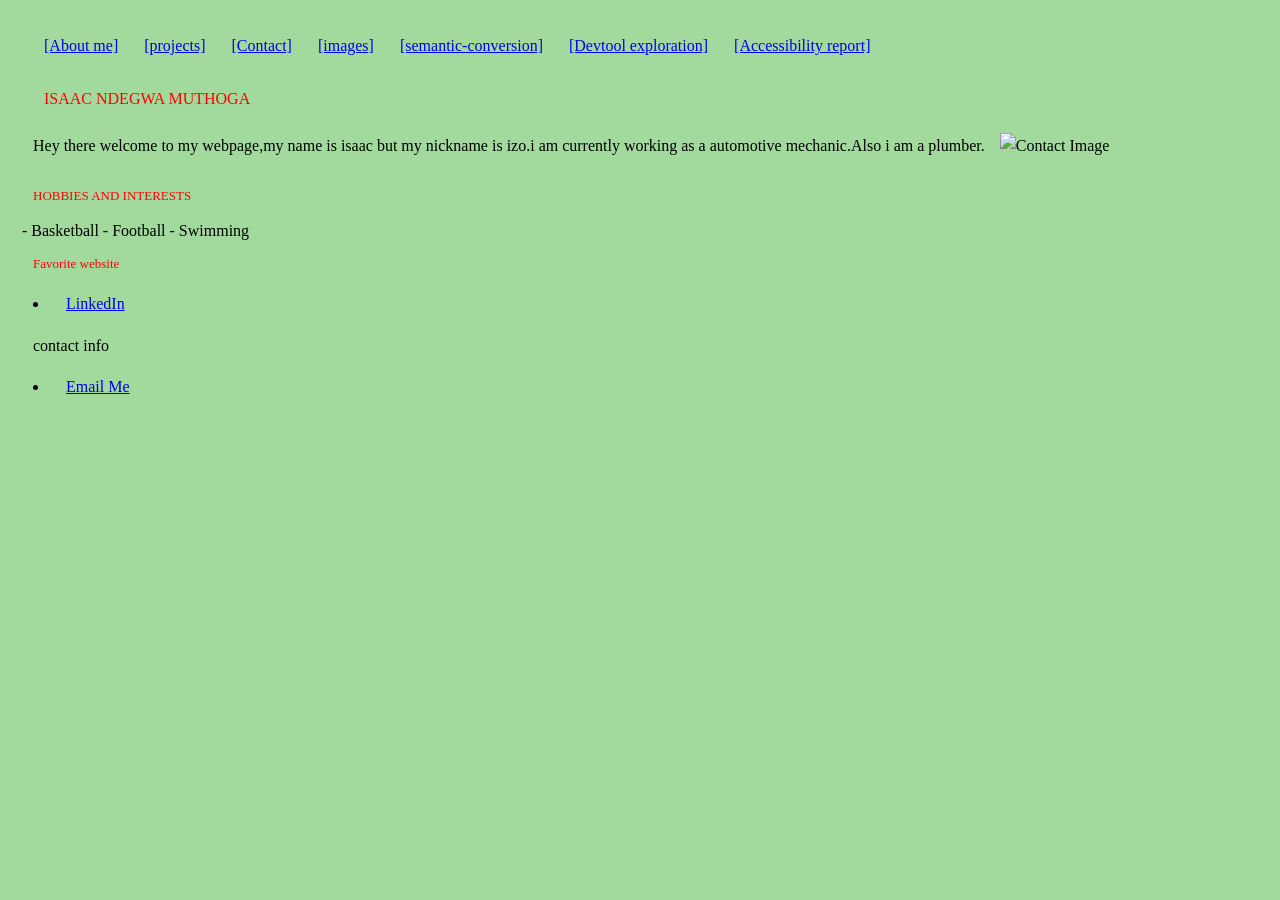
==== index.html @ 2858ba60 "Modify navigation links in index.html Updated navigation links to include brackets around link text." ====
<!DOCTYPE html>
<html lang="en">
  <head>
          <meta charset="UTF-8">
  <meta name="viewport" content="width=device-width, initial-scale=1.0">
  <meta title=Your Name - About Me</title>
    <link rel="stylesheet" href="styles.css">
  </head>
  <body>
    <nav>    
      <a href="about.html">[About me]</a>
      <a href="projects.html">[projects]</a>
      <a href="contact.html">[Contact]</a>
      <a href="images.html">[images]</a>
      <a href="semantic-conversion.html">[semantic-conversion]</a>
      <a href="devtools-exploration.md">[Devtool exploration]</a>
      <a href="accessibility-report.md">[Accessibility report]</a>
    </nav>
    <header>
    <h1>ISAAC NDEGWA MUTHOGA</h1>
    Hey there welcome to my webpage,my name is isaac but my nickname is izo.i am currently working as a automotive mechanic.Also i am a plumber.
    <img src="images/contact-image.jpg" alt="Contact Image" width="300" height="200"  />
    </header>
    <h2>HOBBIES AND INTERESTS</h2>
      - Basketball
      - Football
      - Swimming
    <h2>Favorite website</h2>
        <li><a href="https://www.linkedin.com/in/izokizing">LinkedIn</a></li>

    <h3>contact info</h3>
        <li><a href="mailto:izokizing@gmail.com">Email Me</a></li>
    
  </body>
</html>
---- styles.css ----
* {
  margin: 6px;
  padding: 5px;
  box-sizing: border-box;
}
* {
   font-size: 16px;
   font-weight: 400;
   line-height:1.6;
}
body{
    background-color: rgb(162, 218, 158);
    border-radius: 10%;
    border-color: brown;
}
h1 {
    color: red;
    font-size: medium;
    font-family:'Lucida Sans', 'Lucida Sans Regular', 'Lucida Grande', 'Lucida Sans Unicode', Geneva, Verdana, sans-serif
    text-align: center;
}
h2 {
    color: red;
    font-size: small;
    font-family:'Lucida Sans', 'Lucida Sans Regular', 'Lucida Grande', 'Lucida Sans Unicode', Geneva, Verdana, sans-serif
    text-align: center;
    font-weight: 100;
}
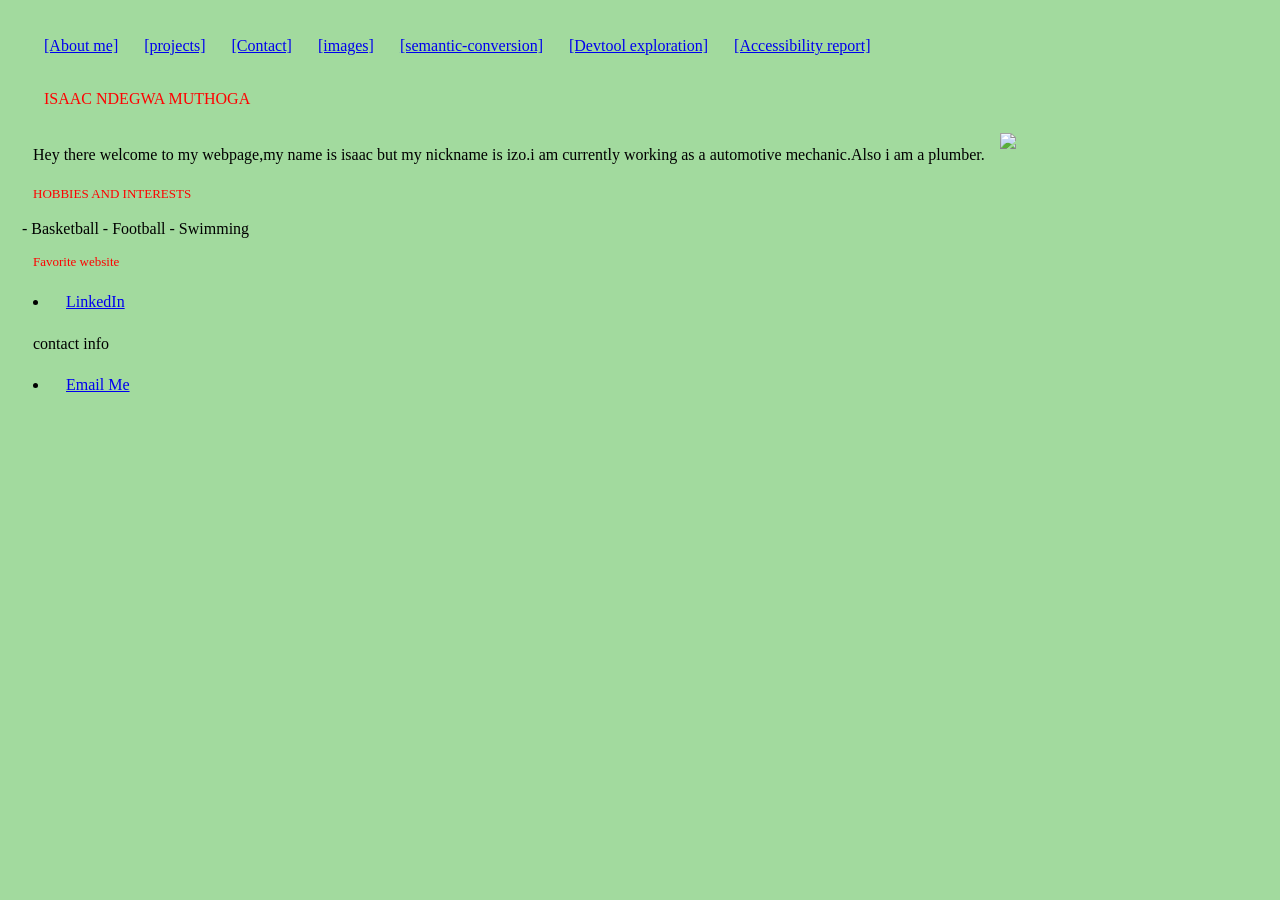
==== commit ee42a35a: "Change contact image to a new URL Updated the contact image source to a new URL." ====
--- a/index.html
+++ b/index.html
@@ -19,7 +19,7 @@
     <header>
     <h1>ISAAC NDEGWA MUTHOGA</h1>
     Hey there welcome to my webpage,my name is isaac but my nickname is izo.i am currently working as a automotive mechanic.Also i am a plumber.
-    <img src="images/contact-image.jpg" alt="Contact Image" width="300" height="200"  />
+    <img src="https://encrypted-tbn0.gstatic.com/images?q=tbn:ANd9GcTyEqsu9bS4aT_3uhyxHuRRURYOnpZPOI2XChj4JqYaNA&s">
     </header>
     <h2>HOBBIES AND INTERESTS</h2>
       - Basketball
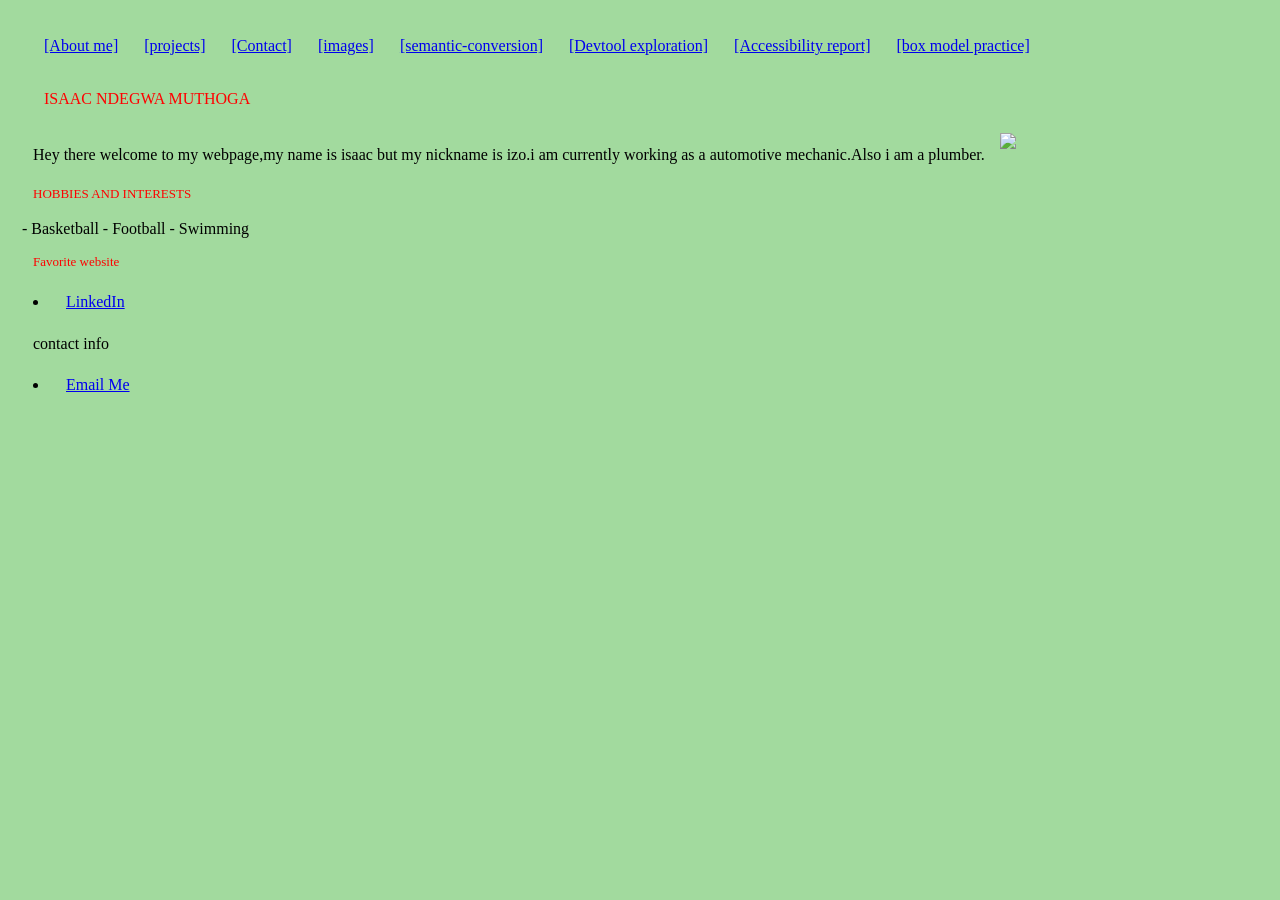
==== commit e8d8cc94: "Update index.html" ====
--- a/index.html
+++ b/index.html
@@ -15,6 +15,7 @@
       <a href="semantic-conversion.html">[semantic-conversion]</a>
       <a href="devtools-exploration.md">[Devtool exploration]</a>
       <a href="accessibility-report.md">[Accessibility report]</a>
+      <a href="box-model-practice.html">[box model practice]</a>
     </nav>
     <header>
     <h1>ISAAC NDEGWA MUTHOGA</h1>
--- a/styles.css
+++ b/styles.css
@@ -26,3 +26,20 @@
     text-align: center;
     font-weight: 100;
 }
+.broken-box{
+  width: 300px;
+  padding: 20px;
+  border: none;
+}
+.card{
+  width: 300px;
+  padding: 20px;
+  border: 1px solid gray;
+}
+.card-img{
+  width: 100%;
+  height: auto;
+}
+.card-title{
+  margin-bottom: 15px;
+}
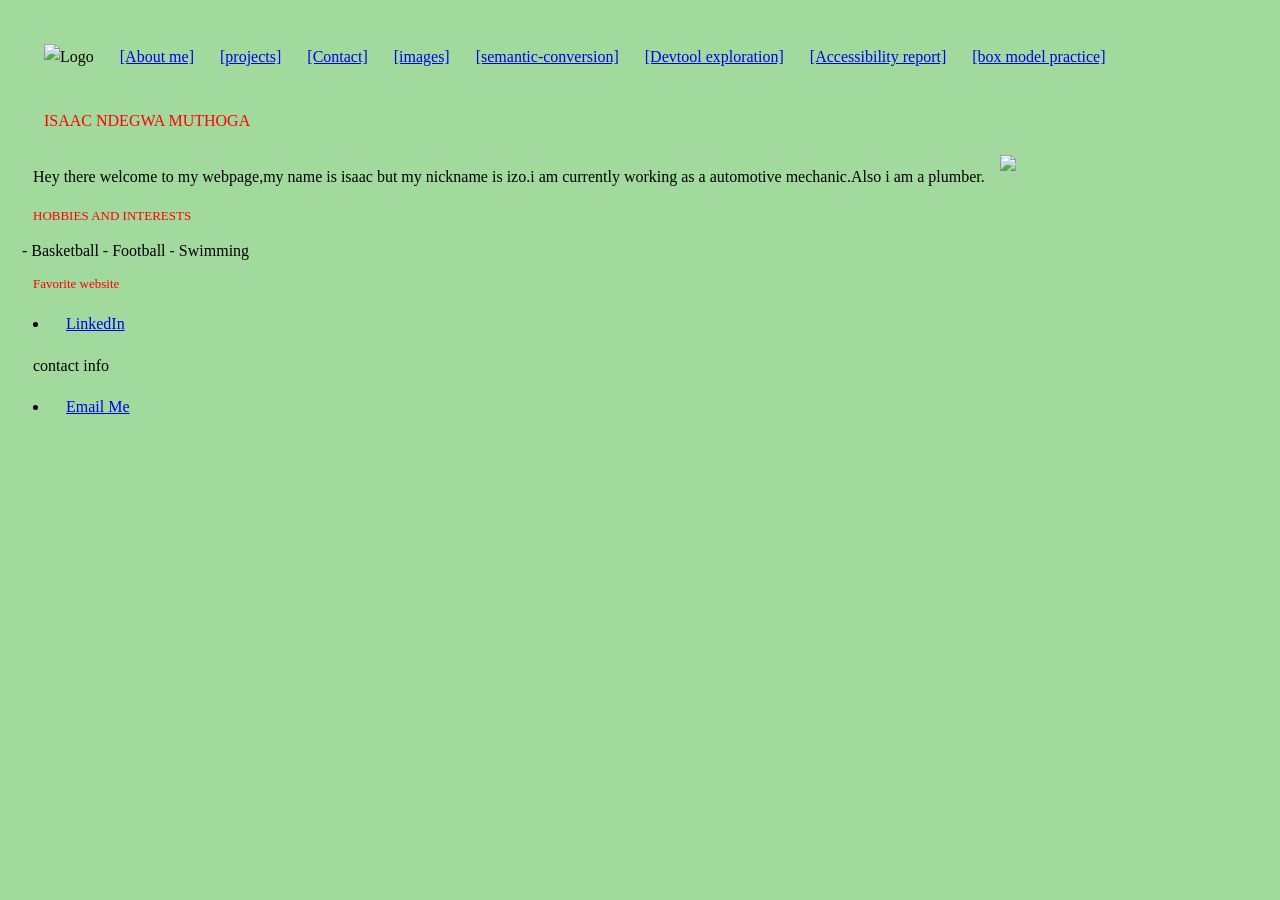
==== commit 53b956b2: "Add logo image to navigation bar" ====
--- a/index.html
+++ b/index.html
@@ -7,7 +7,8 @@
     <link rel="stylesheet" href="styles.css">
   </head>
   <body>
-    <nav>    
+    <nav>
+      <img src="download.png" alt="Logo" width="150" height="50">
       <a href="about.html">[About me]</a>
       <a href="projects.html">[projects]</a>
       <a href="contact.html">[Contact]</a>
@@ -20,7 +21,8 @@
     <header>
     <h1>ISAAC NDEGWA MUTHOGA</h1>
     Hey there welcome to my webpage,my name is isaac but my nickname is izo.i am currently working as a automotive mechanic.Also i am a plumber.
-    <img src="https://encrypted-tbn0.gstatic.com/images?q=tbn:ANd9GcTyEqsu9bS4aT_3uhyxHuRRURYOnpZPOI2XChj4JqYaNA&s">
+    
+      <img src="https://encrypted-tbn0.gstatic.com/images?q=tbn:ANd9GcTyEqsu9bS4aT_3uhyxHuRRURYOnpZPOI2XChj4JqYaNA&s">
     </header>
     <h2>HOBBIES AND INTERESTS</h2>
       - Basketball
--- a/styles.css
+++ b/styles.css
@@ -43,3 +43,16 @@
 .card-title{
   margin-bottom: 15px;
 }
+.root{
+  --font-base: 1rem;
+  --font-4*1: 2.25rem;
+  --font-3*1: 1.75rem;
+  --font-small: 0.875rem;
+}
+.root{
+  --color-primary:purple;
+  --color-secondary:yellow;
+  --color-background:light-green;
+  --color-text:ruby-red;
+  --color-muted:gray;
+}
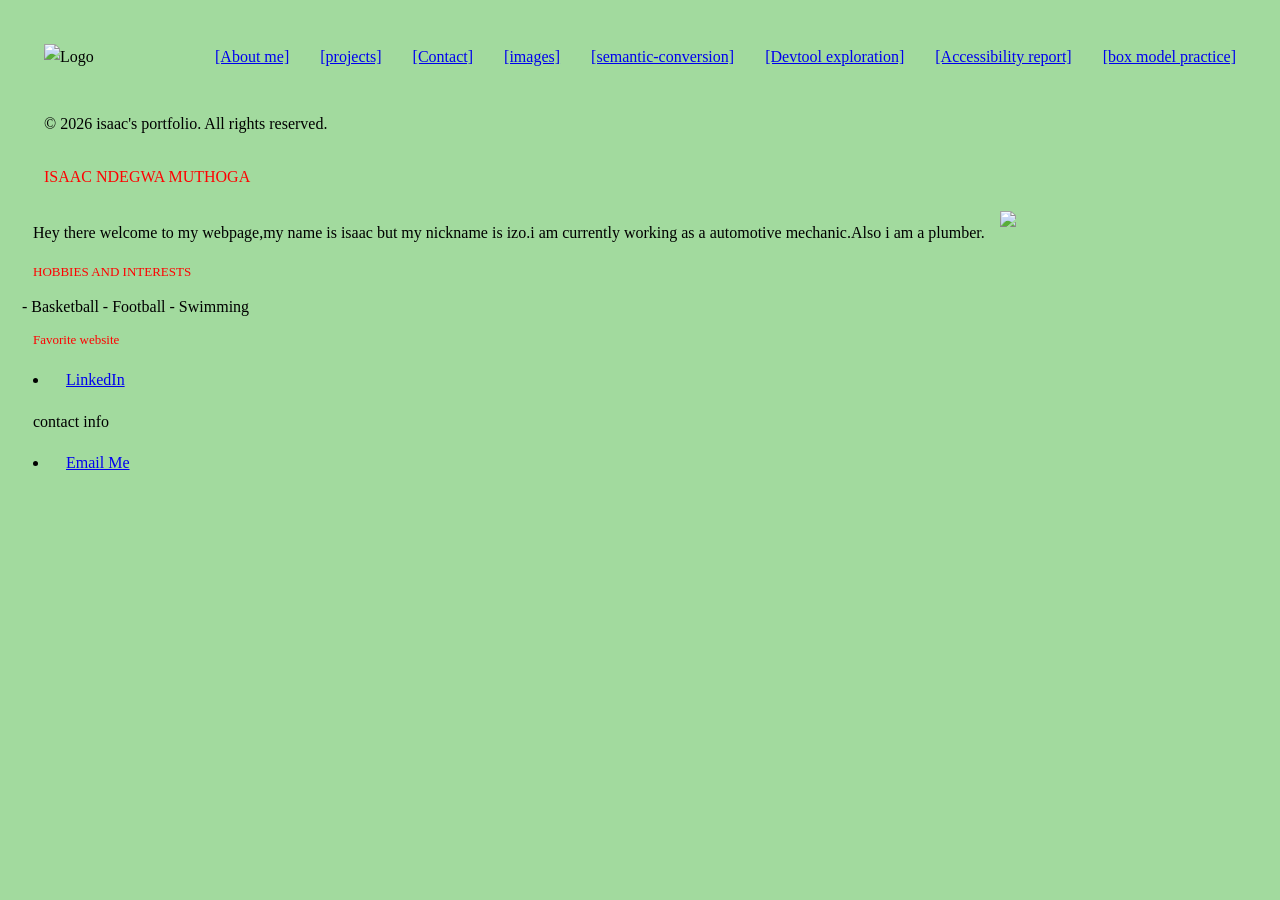
==== commit 9d6320bf: "Add footer with copyright information" ====
--- a/index.html
+++ b/index.html
@@ -18,6 +18,9 @@
       <a href="accessibility-report.md">[Accessibility report]</a>
       <a href="box-model-practice.html">[box model practice]</a>
     </nav>
+    <footer>
+     <small>&copy; 2026 isaac's portfolio. All rights reserved.</small>
+    </footer>
     <header>
     <h1>ISAAC NDEGWA MUTHOGA</h1>
     Hey there welcome to my webpage,my name is isaac but my nickname is izo.i am currently working as a automotive mechanic.Also i am a plumber.
--- a/styles.css
+++ b/styles.css
@@ -56,3 +56,14 @@
   --color-text:ruby-red;
   --color-muted:gray;
 }
+about.html{
+  background-color: orange;
+  h1{
+    color: yellow;
+  }
+}
+nav{
+  display: flex;
+  justify-content: space-between;
+}
+
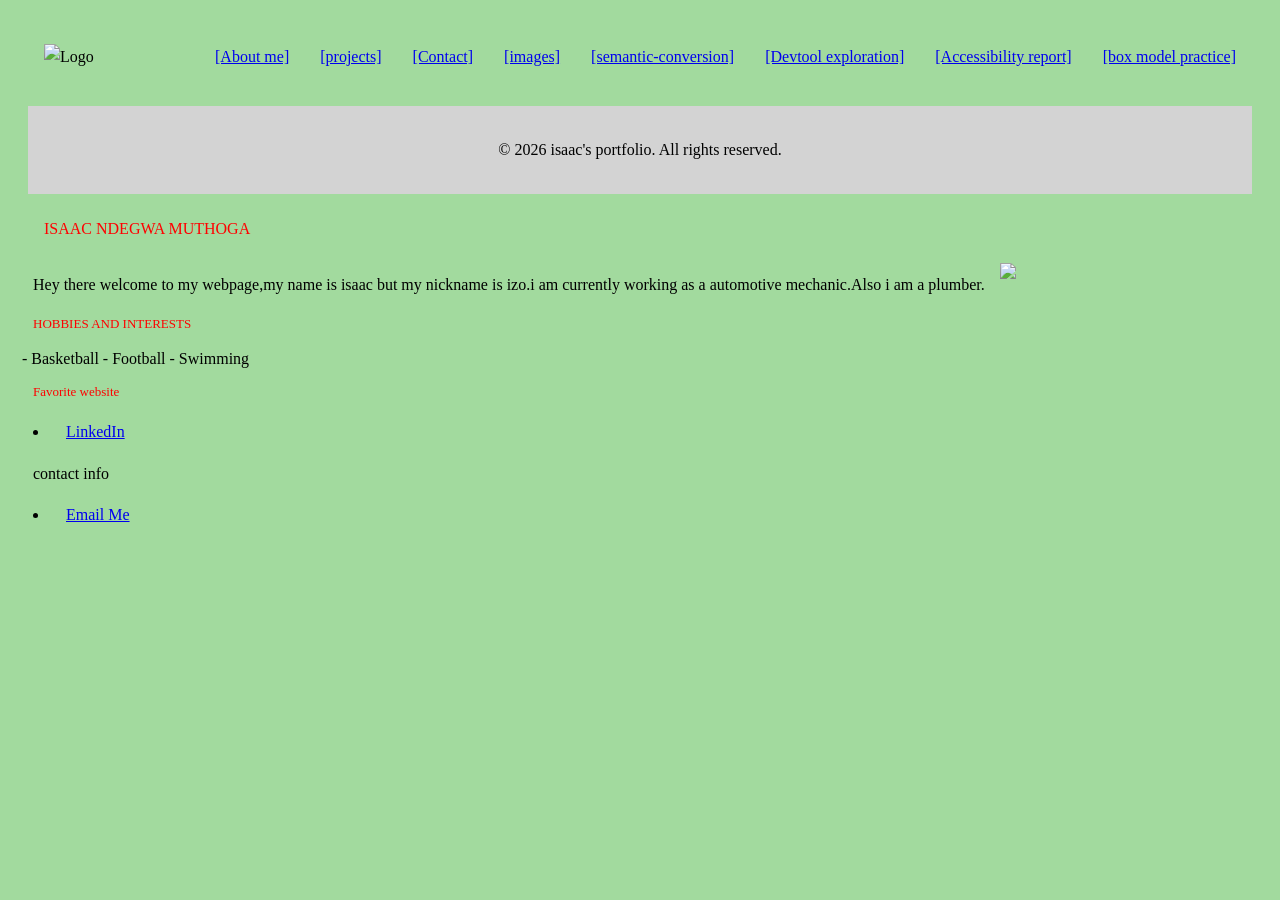
==== commit 869b0f0c: "Fix image tag formatting in index.html" ====
--- a/index.html
+++ b/index.html
@@ -25,7 +25,7 @@
     <h1>ISAAC NDEGWA MUTHOGA</h1>
     Hey there welcome to my webpage,my name is isaac but my nickname is izo.i am currently working as a automotive mechanic.Also i am a plumber.
     
-      <img src="https://encrypted-tbn0.gstatic.com/images?q=tbn:ANd9GcTyEqsu9bS4aT_3uhyxHuRRURYOnpZPOI2XChj4JqYaNA&s">
+    <img src="https://encrypted-tbn0.gstatic.com/images?q=tbn:ANd9GcTyEqsu9bS4aT_3uhyxHuRRURYOnpZPOI2XChj4JqYaNA&s">
     </header>
     <h2>HOBBIES AND INTERESTS</h2>
       - Basketball
--- a/styles.css
+++ b/styles.css
@@ -26,7 +26,7 @@
     text-align: center;
     font-weight: 100;
 }
-.broken-box{
+.broken-box {
   width: 300px;
   padding: 20px;
   border: none;
@@ -36,27 +36,27 @@
   padding: 20px;
   border: 1px solid gray;
 }
-.card-img{
+.card-img {
   width: 100%;
   height: auto;
 }
-.card-title{
+.card-title {
   margin-bottom: 15px;
 }
-.root{
+.root {
   --font-base: 1rem;
   --font-4*1: 2.25rem;
   --font-3*1: 1.75rem;
   --font-small: 0.875rem;
 }
-.root{
+.root {
   --color-primary:purple;
   --color-secondary:yellow;
-  --color-background:light-green;
-  --color-text:ruby-red;
+  --color-background:green;
+  --color-text:red;
   --color-muted:gray;
 }
-about.html{
+about.html-body {
   background-color: orange;
   h1{
     color: yellow;
@@ -66,4 +66,10 @@
   display: flex;
   justify-content: space-between;
 }
+footer{
+  background-color: lightgray;
+  padding: 20px;
+  display: grid;
+  justify-content: center;
+}
 
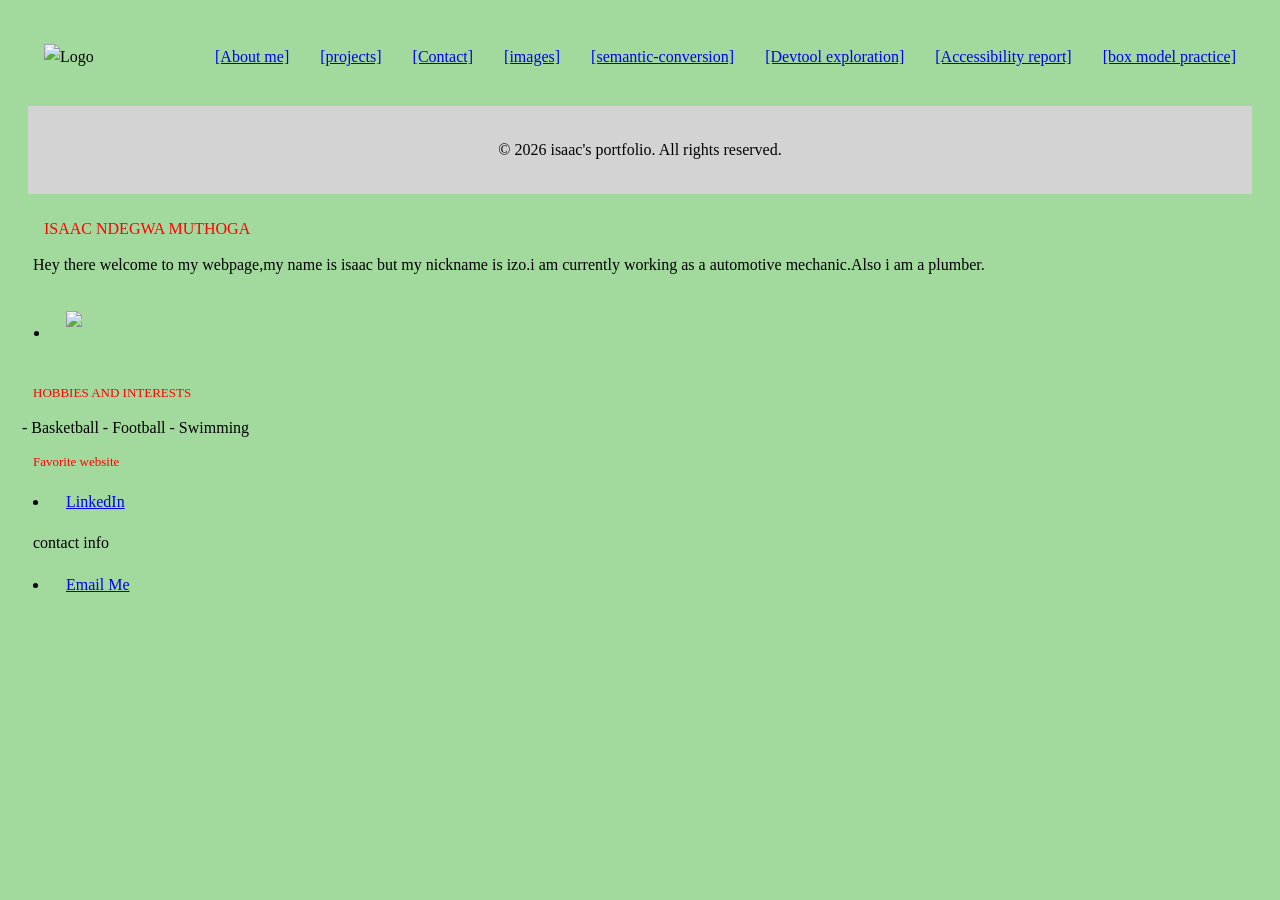
==== commit d4499814: "Insert image in a list within the header Added an unordered list to display an image." ====
--- a/index.html
+++ b/index.html
@@ -24,8 +24,9 @@
     <header>
     <h1>ISAAC NDEGWA MUTHOGA</h1>
     Hey there welcome to my webpage,my name is isaac but my nickname is izo.i am currently working as a automotive mechanic.Also i am a plumber.
-    
-    <img src="https://encrypted-tbn0.gstatic.com/images?q=tbn:ANd9GcTyEqsu9bS4aT_3uhyxHuRRURYOnpZPOI2XChj4JqYaNA&s">
+    <ul>
+      <li><img src="https://encrypted-tbn0.gstatic.com/images?q=tbn:ANd9GcTyEqsu9bS4aT_3uhyxHuRRURYOnpZPOI2XChj4JqYaNA&s"></li>
+    </ul>
     </header>
     <h2>HOBBIES AND INTERESTS</h2>
       - Basketball
